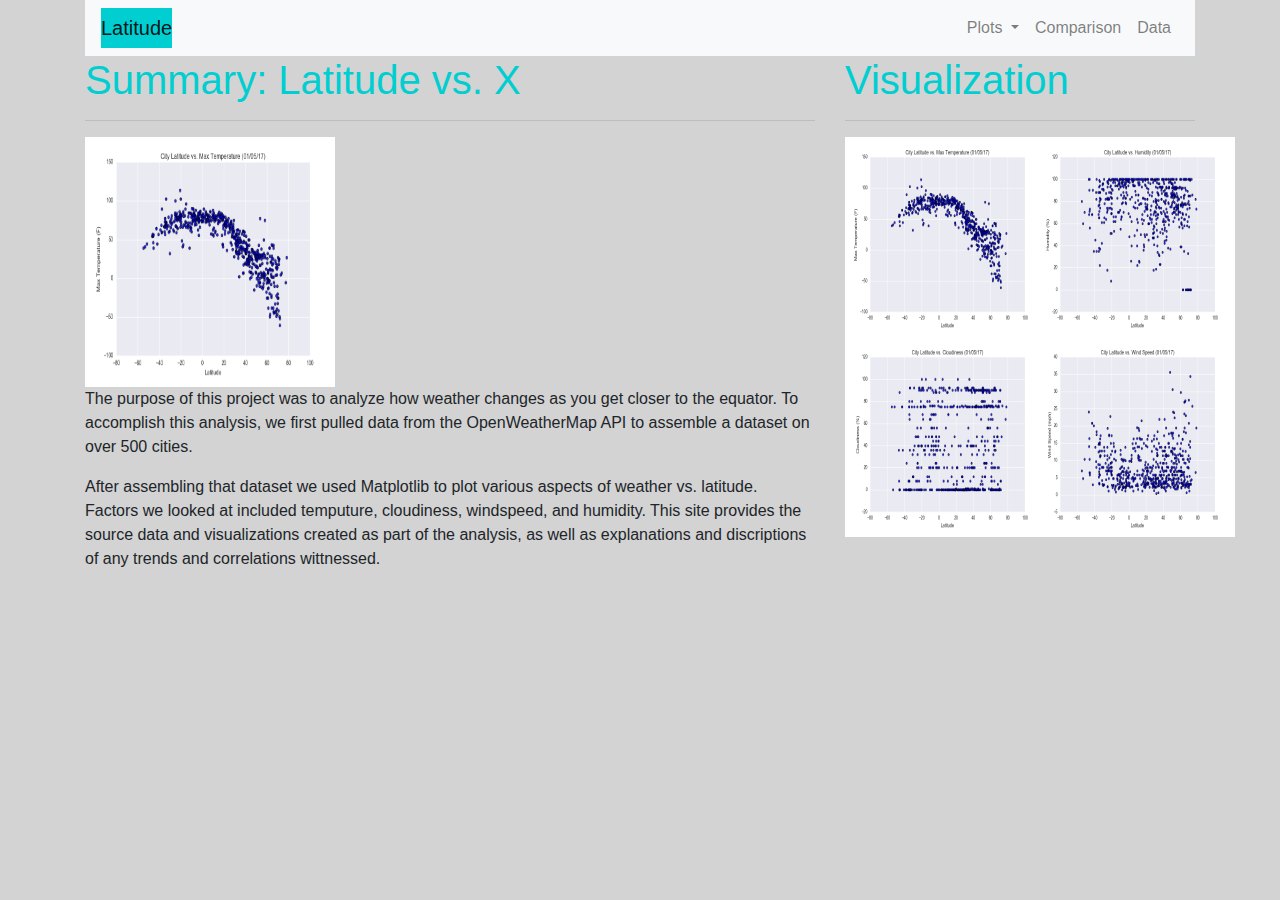
==== index.html @ d62077b8 "second commit" ====
<!DOCTYPE html>
<html lang="en">

<head>
    <meta charset="UTF-8">
    <title>Web Design Challenge</title>
    <link rel="stylesheet" href="https://stackpath.bootstrapcdn.com/bootstrap/4.3.1/css/bootstrap.min.css"
        integrity="sha384-ggOyR0iXCbMQv3Xipma34MD+dH/1fQ784/j6cY/iJTQUOhcWr7x9JvoRxT2MZw1T" crossorigin="anonymous">
        <!-- <link rel="stylesheet" href="reset.css"> -->
        <link rel="stylesheet" href="style.css">
</head>

<body>
    <div class="container">
        <nav class="navbar navbar-expand-lg navbar-light bg-light">
            <a class="navbar-brand" href="index.html">Latitude</a>
            <button class="navbar-toggler" type="button" data-toggle="collapse" data-target="#navbarSupportedContent" aria-controls="navbarSupportedContent" aria-expanded="false" aria-label="Toggle navigation">
              <span class="navbar-toggler-icon"></span>
            </button>
        
            <div class="collapse navbar-collapse" id="navbarSupportedContent">
              <ul class="navbar-nav ml-auto">        
                        <li class="nav-item dropdown">
                            <a class="nav-link dropdown-toggle" href="#" id="navbarDropdownMenuLink"
                                data-toggle="dropdown" aria-haspopup="true" aria-expanded="false">
                                Plots
                                <div class="dropdown-menu" aria-labelledby="navbarDropdownMenuLink">
                                    <a class="dropdown-item" href="temp.html">Max Temp</a>
                                    <a class="dropdown-item" href="humidity.html">Humidity</a>
                                    <a class="dropdown-item" href="cloudiness.html">Cloudiness</a>
                                    <a class="dropdown-item" href="windspeed.html">Windspeed</a>
                                </div>
                            </a>
                        <li class="nav-item">
                            <a class="nav-link" href="compairson.html">Comparison</a>
                        </li>
                        <li class="nav-item">
                            <a class="nav-link" href="data.html">Data</a>
                        </li>
                        </li>
                    </ul>
                </div>
            </nav>
    </div>

    <div class="container">
        <!--Normally these medium columns go full wide on small screen sizes-->
        <div class="row">
            <div class="col-md-8">
                <div class="box skyblue">
                    <h1>Summary: Latitude vs. X</h1>
                    <hr>
                    <article>
                        <a target="_blank" href="Resources/assets/images/Fig1.png">
                            <img src="Resources/assets/images/Fig1.png" class="photoone" alt="Latitude">
                        </a>
                    </article>
                    <p>
                        The purpose of this project was to analyze how weather changes as you get closer to the equator.
                        To accomplish this analysis, we first pulled data from the OpenWeatherMap API to assemble a dataset on
                        over 500 cities. 
                    </p>
                    <p>
                        After assembling that dataset we used Matplotlib to plot various aspects of weather vs. latitude. Factors we looked 
                        at included temputure, cloudiness, windspeed, and humidity.  This site provides the source data and visualizations 
                        created as part of the analysis, as well as explanations and discriptions of any trends and correlations wittnessed.
                    </p>
                </div>
            </div>
            <div class="col-md-4">
                <div>
                    <h1>Visualization</h1>
                    <hr>
                    <div class="row">
                        <div class="col-md-6">
                            <a target="_blank" href="Resources/assets/images/Fig1.png">
                                <img src="Resources/assets/images/Fig1.png" class="vizphoto" alt="Temp">
                            </a>
                        </div>
                        <div class="col-md-6">
                            <a target="_blank" href="Resources/assets/images/Fig2.png">
                                <img src="Resources/assets/images/Fig2.png" class="vizphoto" alt="Humidity">
                            </a>
                        </div>
                    </div>
                    <div class="row">
                        <div class="col-md-6">
                            <a target="_blank" href="Resources/assets/images/Fig3.png">
                                <img src="Resources/assets/images/Fig3.png" class="vizphoto" alt="Cloudiness">
                            </a>
                        </div>
                        <div class="col-md-6">
                            <a target="_blank" href="Resources/assets/images/Fig4.png">
                                <img src="Resources/assets/images/Fig4.png" class="vizphoto" alt="Windspeed">
                            </a>
                        </div>
                    </div>
                </div>
            </div>


            <script src="https://code.jquery.com/jquery-3.3.1.slim.min.js"
                integrity="sha384-q8i/X+965DzO0rT7abK41JStQIAqVgRVzpbzo5smXKp4YfRvH+8abtTE1Pi6jizo"
                crossorigin="anonymous"></script>
            <script src="https://cdnjs.cloudflare.com/ajax/libs/popper.js/1.14.7/umd/popper.min.js"
                integrity="sha384-UO2eT0CpHqdSJQ6hJty5KVphtPhzWj9WO1clHTMGa3JDZwrnQq4sF86dIHNDz0W1"
                crossorigin="anonymous"></script>
            <script src="https://stackpath.bootstrapcdn.com/bootstrap/4.3.1/js/bootstrap.min.js"
                integrity="sha384-JjSmVgyd0p3pXB1rRibZUAYoIIy6OrQ6VrjIEaFf/nJGzIxFDsf4x0xIM+B07jRM"
                crossorigin="anonymous"></script>
</body>

</html>
---- style.css ----
h1 {
    color:darkturquoise

}
.vizphoto {
    height: 200px;
    width: 200px
}

.photoone {
    height: 250px;
    width: 250px
}

body {
    background-color: lightgray;
}

.navbar-brand {
    background-color: darkturquoise;
    font-family: 'Gill Sans', 'Gill Sans MT', Calibri, 'Trebuchet MS', sans-serif
    font-weight:400
}

.viztwo {
    height: 400px;
    width: 400px;
}

.viztemp { 
    height: 650px;
    width: 650px;
}
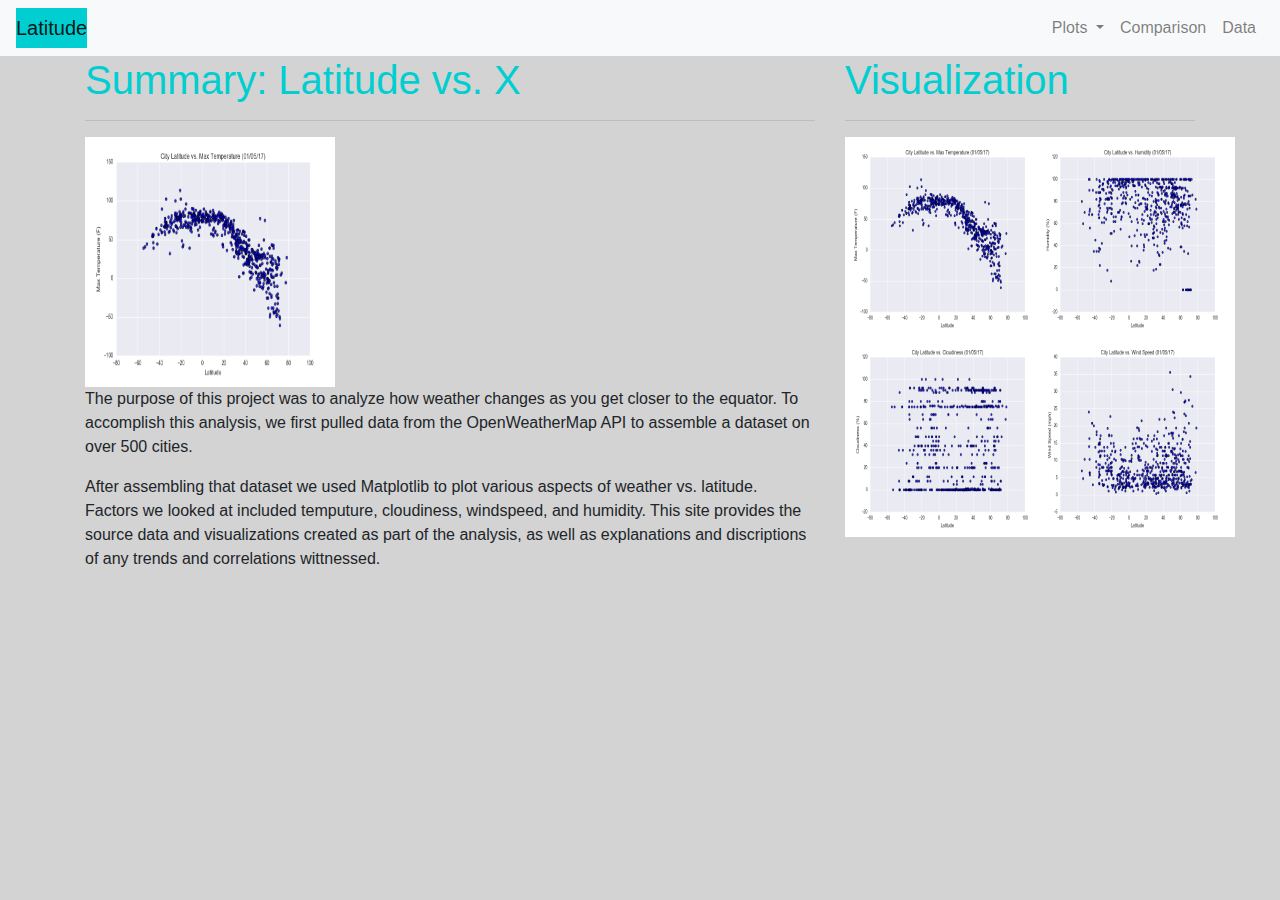
==== commit a14a8f4a: "commit" ====
--- a/index.html
+++ b/index.html
@@ -11,7 +11,7 @@
 </head>
 
 <body>
-    <div class="container">
+    
         <nav class="navbar navbar-expand-lg navbar-light bg-light">
             <a class="navbar-brand" href="index.html">Latitude</a>
             <button class="navbar-toggler" type="button" data-toggle="collapse" data-target="#navbarSupportedContent" aria-controls="navbarSupportedContent" aria-expanded="false" aria-label="Toggle navigation">
@@ -41,7 +41,7 @@
                     </ul>
                 </div>
             </nav>
-    </div>
+    
 
     <div class="container">
         <!--Normally these medium columns go full wide on small screen sizes-->
